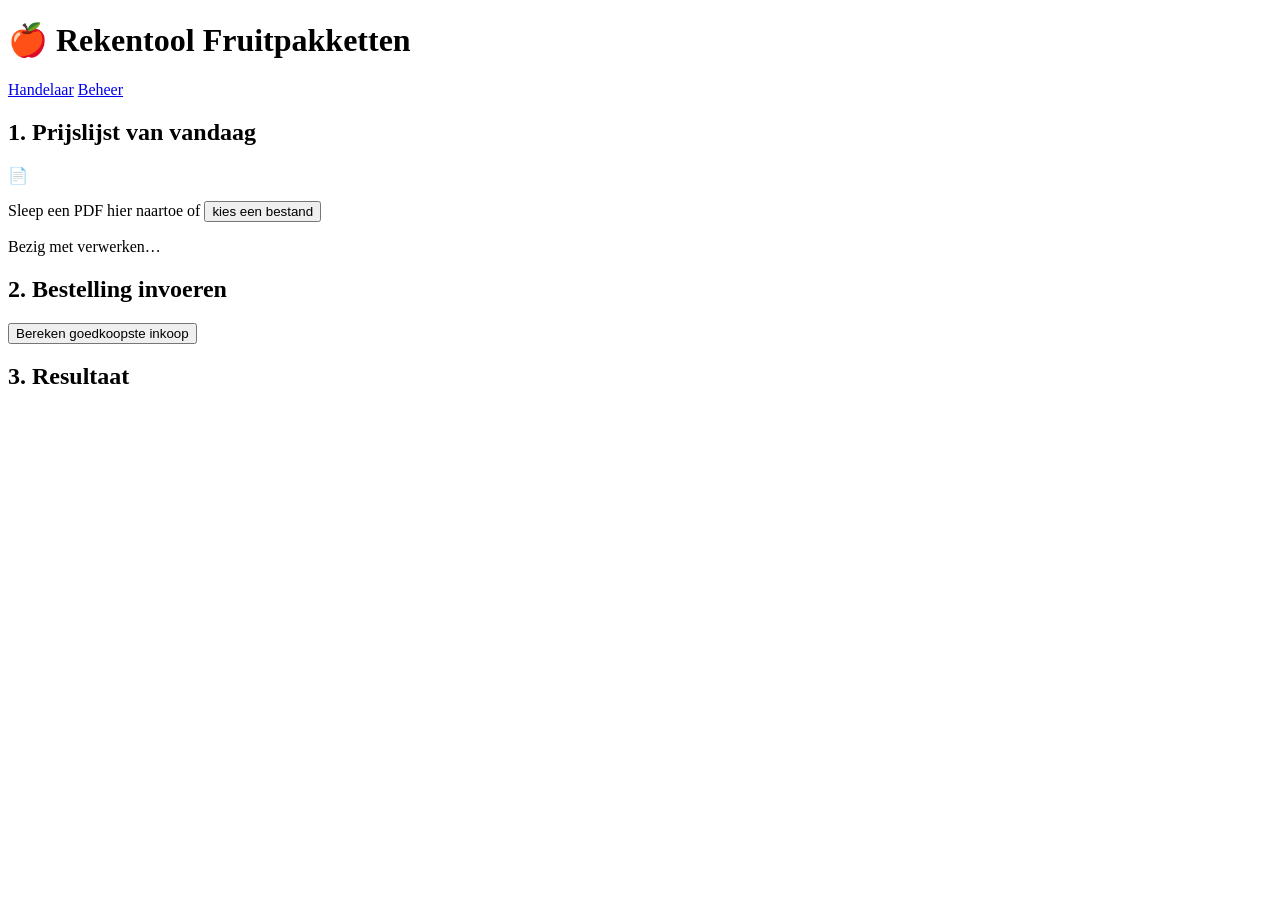
==== frontend/index.html @ a86f53ab "Initiële versie rekentool fruitpakketten Twee webapplicaties: - App 1 (Handelaar /): dagelijkse prij" ====
<!DOCTYPE html>
<html lang="nl">
<head>
  <meta charset="UTF-8" />
  <meta name="viewport" content="width=device-width, initial-scale=1.0" />
  <title>Rekentool Fruitpakketten</title>
  <link rel="stylesheet" href="/static/style.css" />
</head>
<body>
  <header>
    <div class="header-inner">
      <h1>🍎 Rekentool Fruitpakketten</h1>
      <nav>
        <a href="/" class="active">Handelaar</a>
        <a href="/admin">Beheer</a>
      </nav>
    </div>
  </header>

  <main>
    <!-- Step 1: Upload price list -->
    <section class="card" id="section-upload">
      <h2>1. Prijslijst van vandaag</h2>
      <div id="active-list-info" class="info-box"></div>
      <div class="upload-area" id="drop-zone">
        <input type="file" id="file-input" accept=".pdf" hidden />
        <div class="drop-label">
          <span class="icon">📄</span>
          <p>Sleep een PDF hier naartoe of <button class="link-btn" onclick="document.getElementById('file-input').click()">kies een bestand</button></p>
        </div>
        <div id="upload-progress" class="hidden">
          <div class="spinner"></div>
          <span>Bezig met verwerken…</span>
        </div>
      </div>
      <div id="upload-result"></div>
    </section>

    <!-- Step 2: Enter order -->
    <section class="card" id="section-order">
      <h2>2. Bestelling invoeren</h2>
      <div id="package-order-list"></div>
      <button class="btn-primary" id="btn-calculate" onclick="calculate()">Bereken goedkoopste inkoop</button>
    </section>

    <!-- Step 3: Results -->
    <section class="card hidden" id="section-results">
      <h2>3. Resultaat</h2>
      <div id="results-container"></div>
    </section>
  </main>

  <script src="/static/app.js"></script>
</body>
</html>
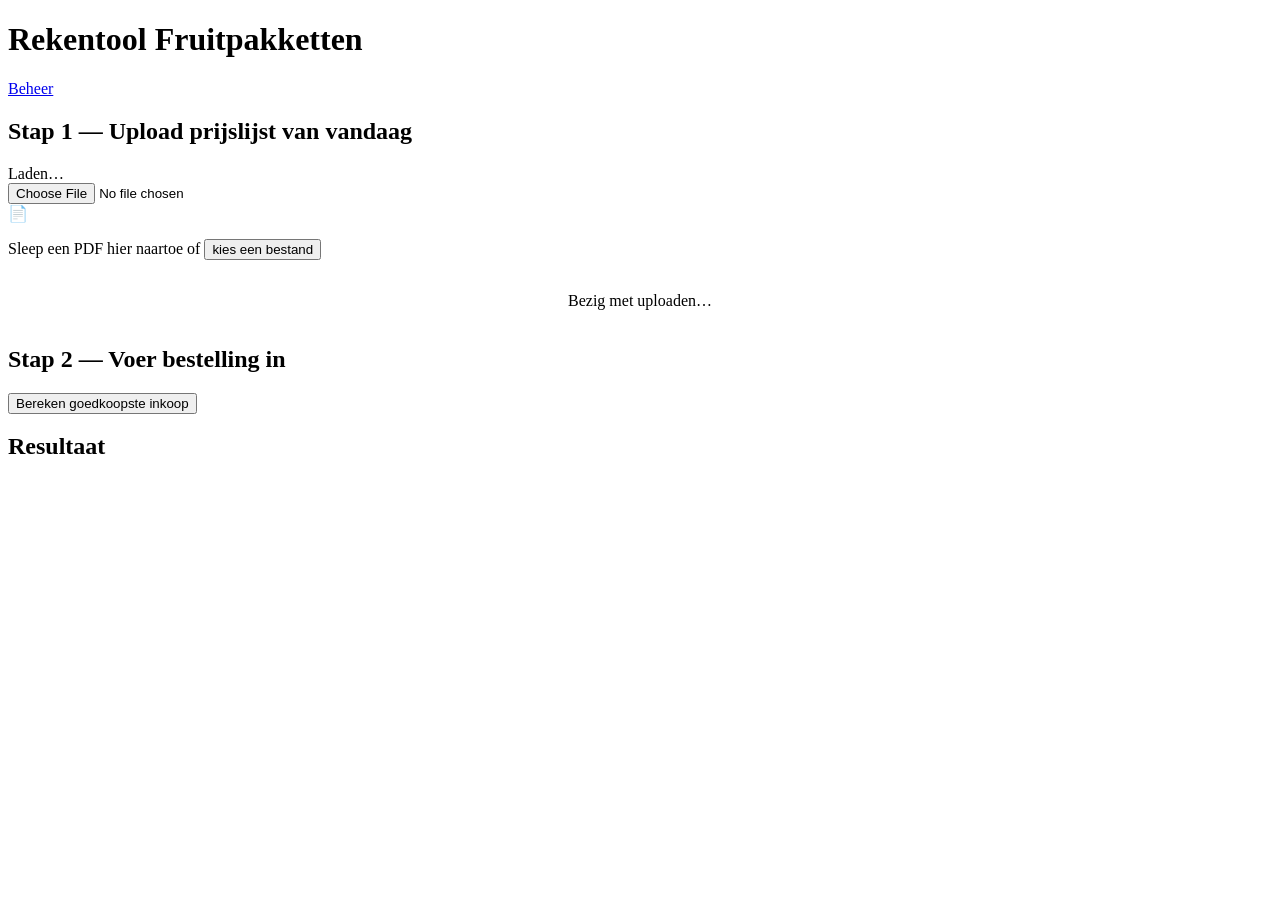
==== commit a4befbf1: "Verbeterde laadstatus tijdens uploaden prijslijst" ====
--- a/frontend/index.html
+++ b/frontend/index.html
@@ -8,44 +8,37 @@
 </head>
 <body>
   <header>
-    <div class="header-inner">
-      <h1>🍎 Rekentool Fruitpakketten</h1>
-      <nav>
-        <a href="/" class="active">Handelaar</a>
-        <a href="/admin">Beheer</a>
-      </nav>
-    </div>
+    <h1>Rekentool Fruitpakketten</h1>
+    <nav><a href="/admin">Beheer</a></nav>
   </header>
 
   <main>
-    <!-- Step 1: Upload price list -->
-    <section class="card" id="section-upload">
-      <h2>1. Prijslijst van vandaag</h2>
-      <div id="active-list-info" class="info-box"></div>
-      <div class="upload-area" id="drop-zone">
-        <input type="file" id="file-input" accept=".pdf" hidden />
+    <section class="section">
+      <h2>Stap 1 — Upload prijslijst van vandaag</h2>
+      <div id="active-list-info" class="info-box warning">Laden…</div>
+
+      <div id="drop-zone" class="drop-zone">
+        <input type="file" id="file-input" accept=".pdf" class="hidden" />
         <div class="drop-label">
           <span class="icon">📄</span>
           <p>Sleep een PDF hier naartoe of <button class="link-btn" onclick="document.getElementById('file-input').click()">kies een bestand</button></p>
         </div>
-        <div id="upload-progress" class="hidden">
+        <div id="upload-progress" class="hidden" style="text-align:center;padding:16px">
           <div class="spinner"></div>
-          <span>Bezig met verwerken…</span>
+          <span id="upload-progress-text">Bezig met uploaden…</span>
         </div>
       </div>
       <div id="upload-result"></div>
     </section>
 
-    <!-- Step 2: Enter order -->
-    <section class="card" id="section-order">
-      <h2>2. Bestelling invoeren</h2>
+    <section class="section">
+      <h2>Stap 2 — Voer bestelling in</h2>
       <div id="package-order-list"></div>
-      <button class="btn-primary" id="btn-calculate" onclick="calculate()">Bereken goedkoopste inkoop</button>
+      <button id="btn-calculate" class="btn-primary" onclick="calculate()">Bereken goedkoopste inkoop</button>
     </section>
 
-    <!-- Step 3: Results -->
-    <section class="card hidden" id="section-results">
-      <h2>3. Resultaat</h2>
+    <section class="section hidden" id="section-results">
+      <h2>Resultaat</h2>
       <div id="results-container"></div>
     </section>
   </main>
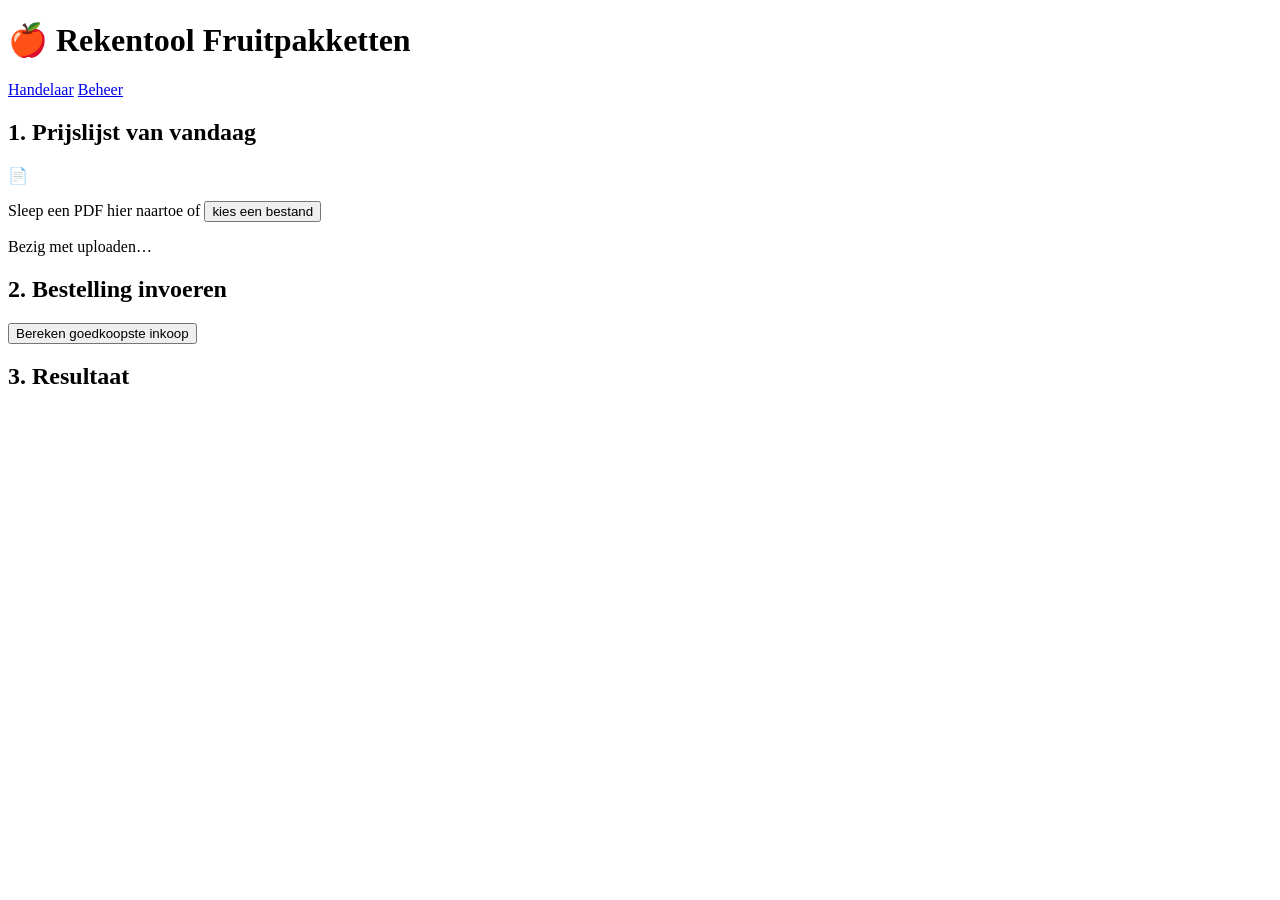
==== commit 6d8f11d1: "Bereken inkoop per kg in plaats van stuks - optimizer.py: kg-gebaseerde inkoop met compute_unit_info" ====
--- a/frontend/index.html
+++ b/frontend/index.html
@@ -8,22 +8,27 @@
 </head>
 <body>
   <header>
-    <h1>Rekentool Fruitpakketten</h1>
-    <nav><a href="/admin">Beheer</a></nav>
+    <div class="header-inner">
+      <h1>🍎 Rekentool Fruitpakketten</h1>
+      <nav>
+        <a href="/" class="active">Handelaar</a>
+        <a href="/admin">Beheer</a>
+      </nav>
+    </div>
   </header>
 
   <main>
-    <section class="section">
-      <h2>Stap 1 — Upload prijslijst van vandaag</h2>
-      <div id="active-list-info" class="info-box warning">Laden…</div>
-
-      <div id="drop-zone" class="drop-zone">
-        <input type="file" id="file-input" accept=".pdf" class="hidden" />
+    <!-- Step 1: Upload price list -->
+    <section class="card" id="section-upload">
+      <h2>1. Prijslijst van vandaag</h2>
+      <div id="active-list-info" class="info-box"></div>
+      <div class="upload-area" id="drop-zone">
+        <input type="file" id="file-input" accept=".pdf" hidden />
         <div class="drop-label">
           <span class="icon">📄</span>
           <p>Sleep een PDF hier naartoe of <button class="link-btn" onclick="document.getElementById('file-input').click()">kies een bestand</button></p>
         </div>
-        <div id="upload-progress" class="hidden" style="text-align:center;padding:16px">
+        <div id="upload-progress" class="hidden">
           <div class="spinner"></div>
           <span id="upload-progress-text">Bezig met uploaden…</span>
         </div>
@@ -31,14 +36,16 @@
       <div id="upload-result"></div>
     </section>
 
-    <section class="section">
-      <h2>Stap 2 — Voer bestelling in</h2>
+    <!-- Step 2: Enter order -->
+    <section class="card" id="section-order">
+      <h2>2. Bestelling invoeren</h2>
       <div id="package-order-list"></div>
-      <button id="btn-calculate" class="btn-primary" onclick="calculate()">Bereken goedkoopste inkoop</button>
+      <button class="btn-primary" id="btn-calculate" onclick="calculate()">Bereken goedkoopste inkoop</button>
     </section>
 
-    <section class="section hidden" id="section-results">
-      <h2>Resultaat</h2>
+    <!-- Step 3: Results -->
+    <section class="card hidden" id="section-results">
+      <h2>3. Resultaat</h2>
       <div id="results-container"></div>
     </section>
   </main>
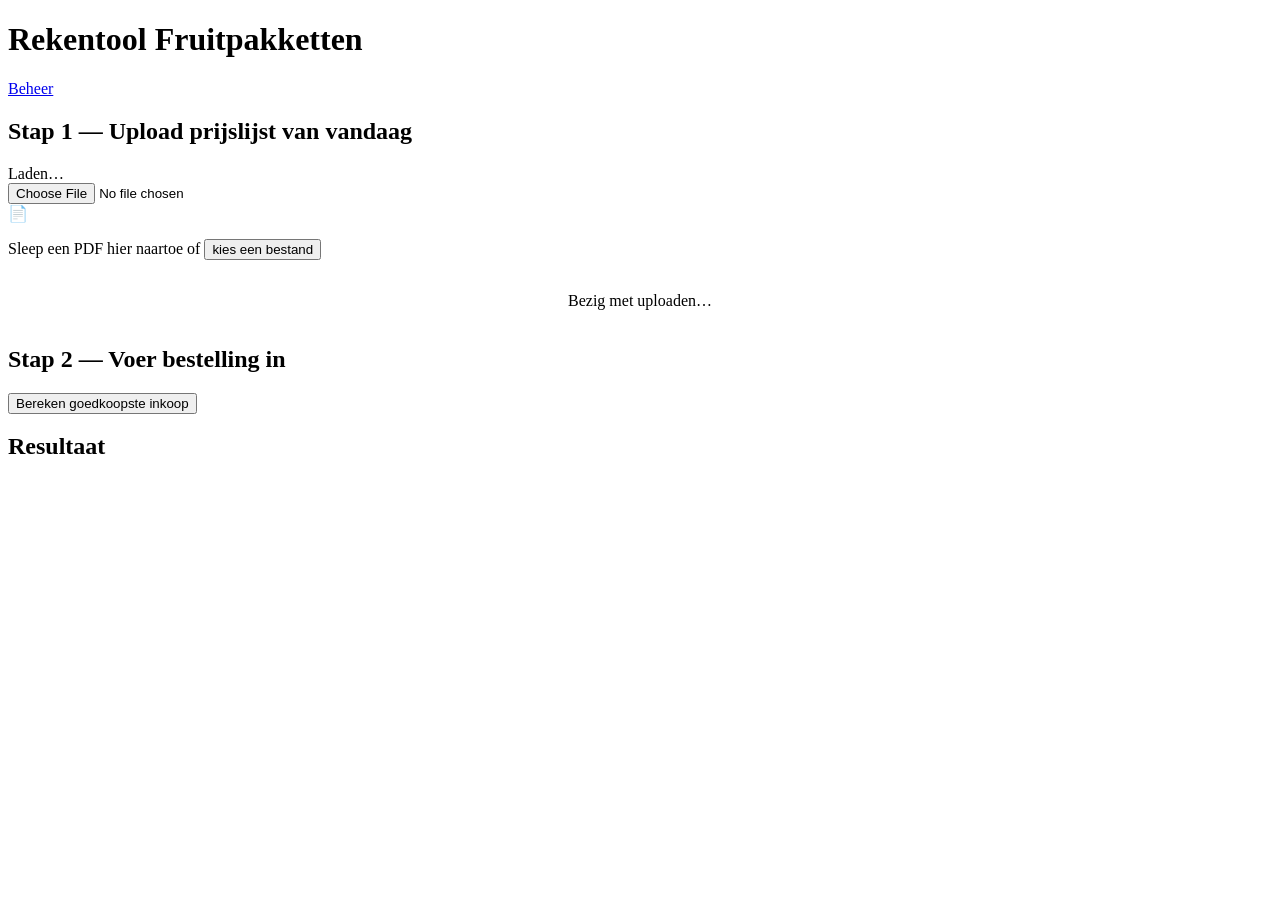
==== commit 9a86896c: "Merge remote-tracking branch 'origin/claude/clever-fermat-uVmSA' into claude/clever-fermat-uVmSA" ====
--- a/frontend/index.html
+++ b/frontend/index.html
@@ -8,27 +8,22 @@
 </head>
 <body>
   <header>
-    <div class="header-inner">
-      <h1>🍎 Rekentool Fruitpakketten</h1>
-      <nav>
-        <a href="/" class="active">Handelaar</a>
-        <a href="/admin">Beheer</a>
-      </nav>
-    </div>
+    <h1>Rekentool Fruitpakketten</h1>
+    <nav><a href="/admin">Beheer</a></nav>
   </header>
 
   <main>
-    <!-- Step 1: Upload price list -->
-    <section class="card" id="section-upload">
-      <h2>1. Prijslijst van vandaag</h2>
-      <div id="active-list-info" class="info-box"></div>
-      <div class="upload-area" id="drop-zone">
-        <input type="file" id="file-input" accept=".pdf" hidden />
+    <section class="section">
+      <h2>Stap 1 — Upload prijslijst van vandaag</h2>
+      <div id="active-list-info" class="info-box warning">Laden…</div>
+
+      <div id="drop-zone" class="drop-zone">
+        <input type="file" id="file-input" accept=".pdf" class="hidden" />
         <div class="drop-label">
           <span class="icon">📄</span>
           <p>Sleep een PDF hier naartoe of <button class="link-btn" onclick="document.getElementById('file-input').click()">kies een bestand</button></p>
         </div>
-        <div id="upload-progress" class="hidden">
+        <div id="upload-progress" class="hidden" style="text-align:center;padding:16px">
           <div class="spinner"></div>
           <span id="upload-progress-text">Bezig met uploaden…</span>
         </div>
@@ -36,16 +31,14 @@
       <div id="upload-result"></div>
     </section>
 
-    <!-- Step 2: Enter order -->
-    <section class="card" id="section-order">
-      <h2>2. Bestelling invoeren</h2>
+    <section class="section">
+      <h2>Stap 2 — Voer bestelling in</h2>
       <div id="package-order-list"></div>
-      <button class="btn-primary" id="btn-calculate" onclick="calculate()">Bereken goedkoopste inkoop</button>
+      <button id="btn-calculate" class="btn-primary" onclick="calculate()">Bereken goedkoopste inkoop</button>
     </section>
 
-    <!-- Step 3: Results -->
-    <section class="card hidden" id="section-results">
-      <h2>3. Resultaat</h2>
+    <section class="section hidden" id="section-results">
+      <h2>Resultaat</h2>
       <div id="results-container"></div>
     </section>
   </main>
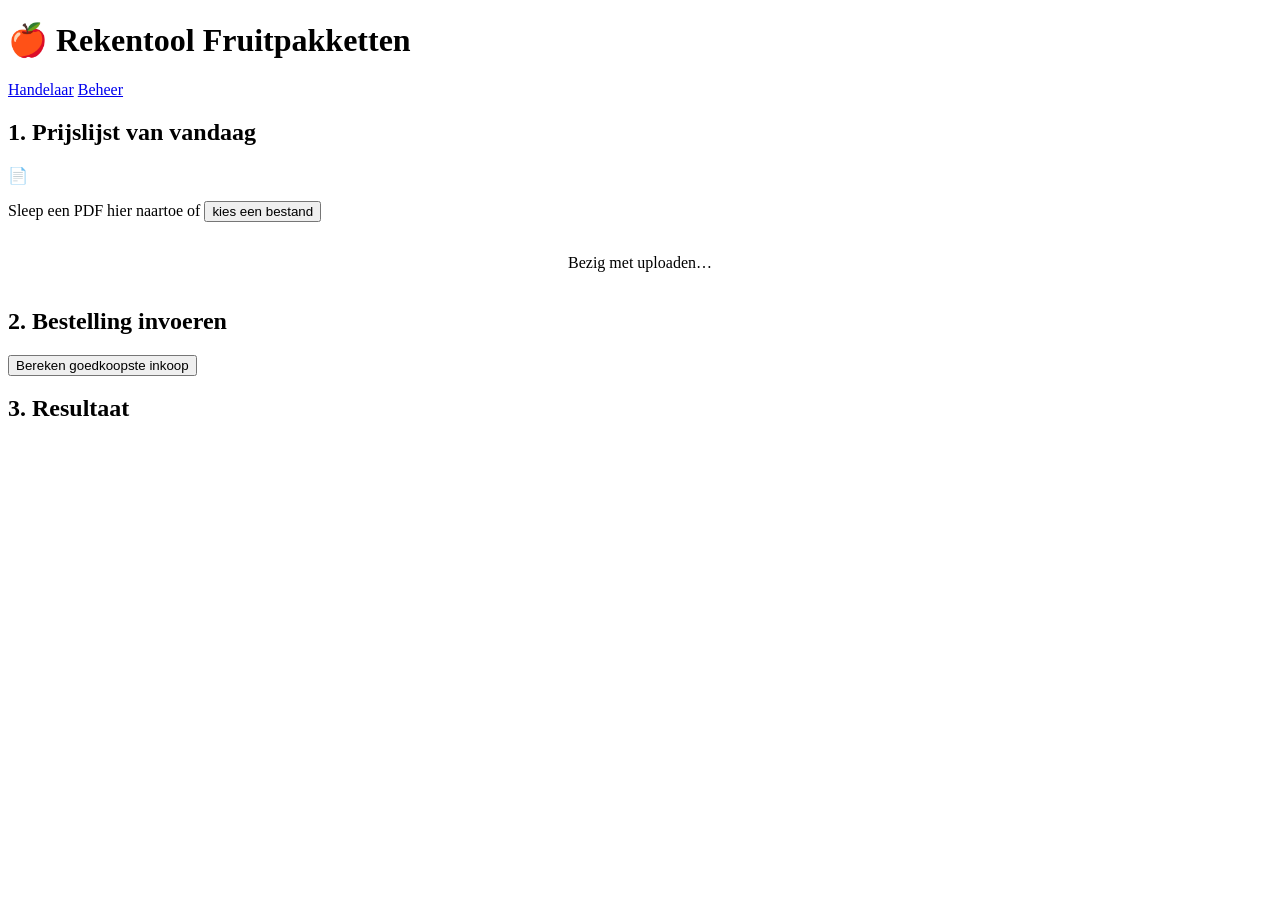
==== commit b7839002: "Herstel opmaak handelaarspagina: header-inner nav en card secties" ====
--- a/frontend/index.html
+++ b/frontend/index.html
@@ -8,17 +8,22 @@
 </head>
 <body>
   <header>
-    <h1>Rekentool Fruitpakketten</h1>
-    <nav><a href="/admin">Beheer</a></nav>
+    <div class="header-inner">
+      <h1>🍎 Rekentool Fruitpakketten</h1>
+      <nav>
+        <a href="/" class="active">Handelaar</a>
+        <a href="/admin">Beheer</a>
+      </nav>
+    </div>
   </header>
 
   <main>
-    <section class="section">
-      <h2>Stap 1 — Upload prijslijst van vandaag</h2>
-      <div id="active-list-info" class="info-box warning">Laden…</div>
-
-      <div id="drop-zone" class="drop-zone">
-        <input type="file" id="file-input" accept=".pdf" class="hidden" />
+    <!-- Stap 1: Upload prijslijst -->
+    <section class="card" id="section-upload">
+      <h2>1. Prijslijst van vandaag</h2>
+      <div id="active-list-info" class="info-box"></div>
+      <div class="upload-area" id="drop-zone">
+        <input type="file" id="file-input" accept=".pdf" hidden />
         <div class="drop-label">
           <span class="icon">📄</span>
           <p>Sleep een PDF hier naartoe of <button class="link-btn" onclick="document.getElementById('file-input').click()">kies een bestand</button></p>
@@ -31,14 +36,16 @@
       <div id="upload-result"></div>
     </section>
 
-    <section class="section">
-      <h2>Stap 2 — Voer bestelling in</h2>
+    <!-- Stap 2: Bestelling invoeren -->
+    <section class="card" id="section-order">
+      <h2>2. Bestelling invoeren</h2>
       <div id="package-order-list"></div>
-      <button id="btn-calculate" class="btn-primary" onclick="calculate()">Bereken goedkoopste inkoop</button>
+      <button class="btn-primary" id="btn-calculate" onclick="calculate()">Bereken goedkoopste inkoop</button>
     </section>
 
-    <section class="section hidden" id="section-results">
-      <h2>Resultaat</h2>
+    <!-- Stap 3: Resultaat -->
+    <section class="card hidden" id="section-results">
+      <h2>3. Resultaat</h2>
       <div id="results-container"></div>
     </section>
   </main>
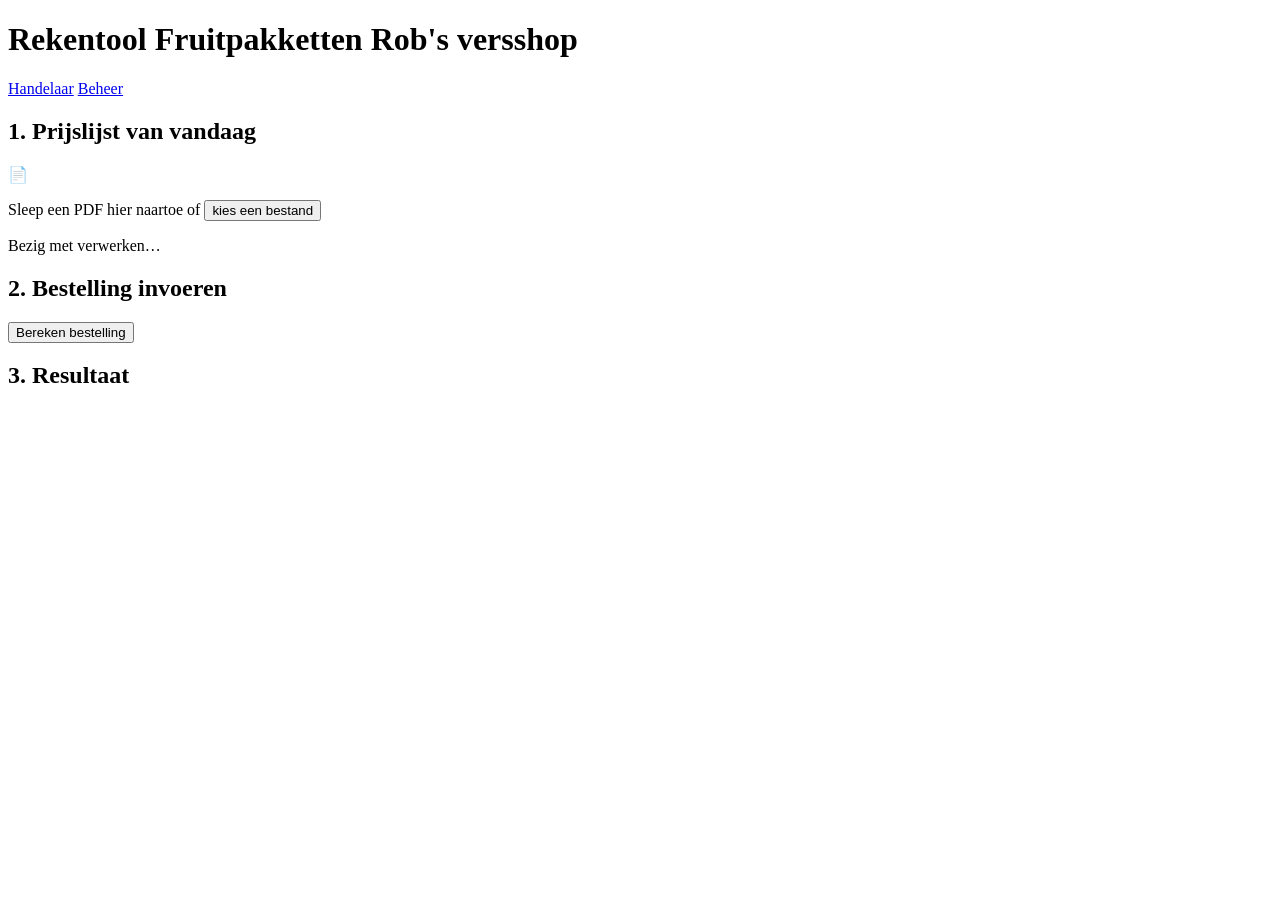
==== commit 44635de2: "interface" ====
--- a/frontend/index.html
+++ b/frontend/index.html
@@ -3,13 +3,13 @@
 <head>
   <meta charset="UTF-8" />
   <meta name="viewport" content="width=device-width, initial-scale=1.0" />
-  <title>Rekentool Fruitpakketten</title>
+  <title>Rekentool Fruitpakketten Rob's Versshop</title>
   <link rel="stylesheet" href="/static/style.css" />
 </head>
 <body>
   <header>
     <div class="header-inner">
-      <h1>🍎 Rekentool Fruitpakketten</h1>
+      <h1>Rekentool Fruitpakketten Rob's versshop</h1>
       <nav>
         <a href="/" class="active">Handelaar</a>
         <a href="/admin">Beheer</a>
@@ -18,7 +18,7 @@
   </header>
 
   <main>
-    <!-- Stap 1: Upload prijslijst -->
+    <!-- Step 1: Upload price list -->
     <section class="card" id="section-upload">
       <h2>1. Prijslijst van vandaag</h2>
       <div id="active-list-info" class="info-box"></div>
@@ -28,22 +28,22 @@
           <span class="icon">📄</span>
           <p>Sleep een PDF hier naartoe of <button class="link-btn" onclick="document.getElementById('file-input').click()">kies een bestand</button></p>
         </div>
-        <div id="upload-progress" class="hidden" style="text-align:center;padding:16px">
+        <div id="upload-progress" class="hidden">
           <div class="spinner"></div>
-          <span id="upload-progress-text">Bezig met uploaden…</span>
+          <span>Bezig met verwerken…</span>
         </div>
       </div>
       <div id="upload-result"></div>
     </section>
 
-    <!-- Stap 2: Bestelling invoeren -->
+    <!-- Step 2: Enter order -->
     <section class="card" id="section-order">
       <h2>2. Bestelling invoeren</h2>
       <div id="package-order-list"></div>
-      <button class="btn-primary" id="btn-calculate" onclick="calculate()">Bereken goedkoopste inkoop</button>
+      <button class="btn-primary" id="btn-calculate" onclick="calculate()">Bereken bestelling</button>
     </section>
 
-    <!-- Stap 3: Resultaat -->
+    <!-- Step 3: Results -->
     <section class="card hidden" id="section-results">
       <h2>3. Resultaat</h2>
       <div id="results-container"></div>
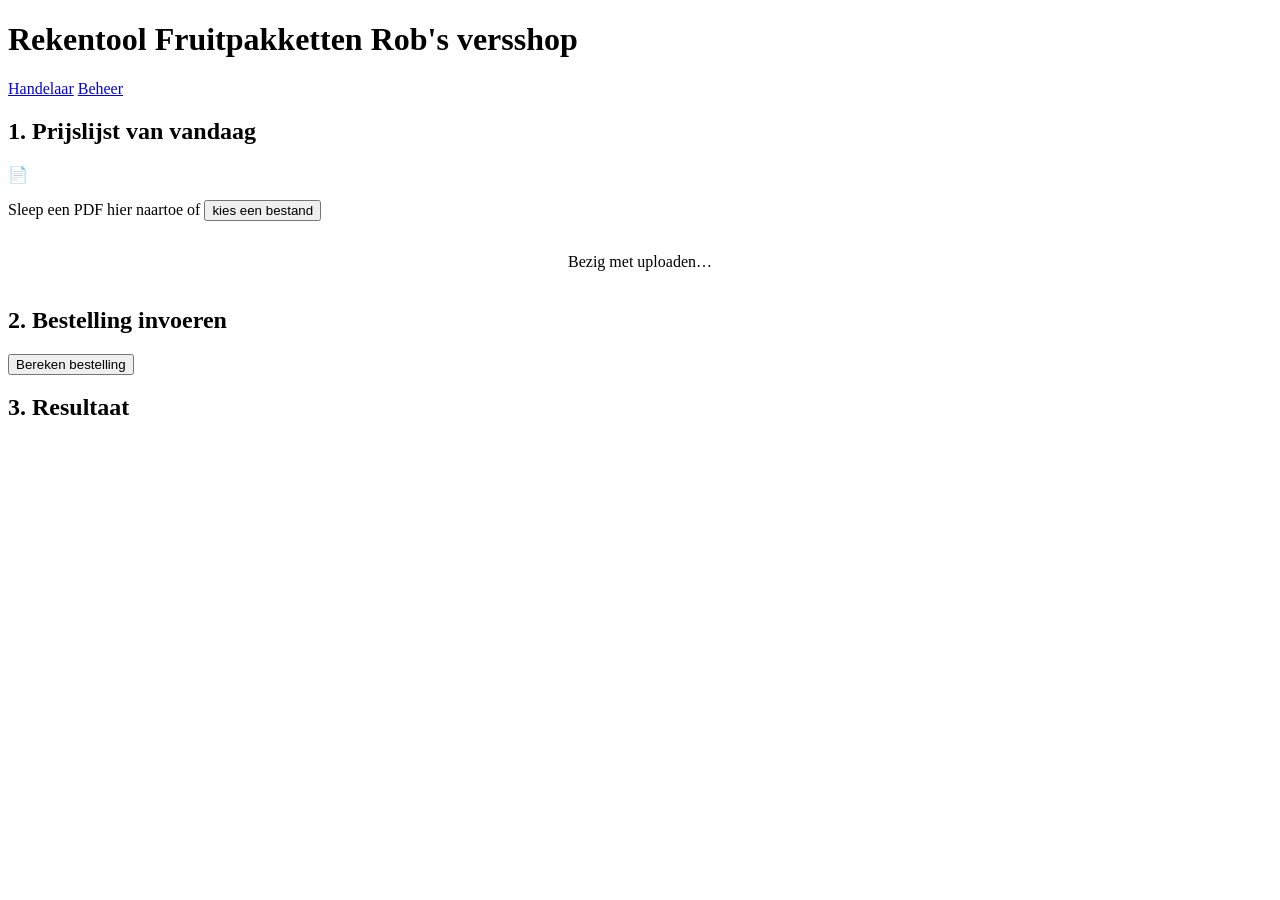
==== commit 886b5b03: "Fix: voeg id upload-progress-text toe zodat upload niet vastloopt" ====
--- a/frontend/index.html
+++ b/frontend/index.html
@@ -28,9 +28,9 @@
           <span class="icon">📄</span>
           <p>Sleep een PDF hier naartoe of <button class="link-btn" onclick="document.getElementById('file-input').click()">kies een bestand</button></p>
         </div>
-        <div id="upload-progress" class="hidden">
+        <div id="upload-progress" class="hidden" style="text-align:center;padding:16px">
           <div class="spinner"></div>
-          <span>Bezig met verwerken…</span>
+          <span id="upload-progress-text">Bezig met uploaden…</span>
         </div>
       </div>
       <div id="upload-result"></div>
